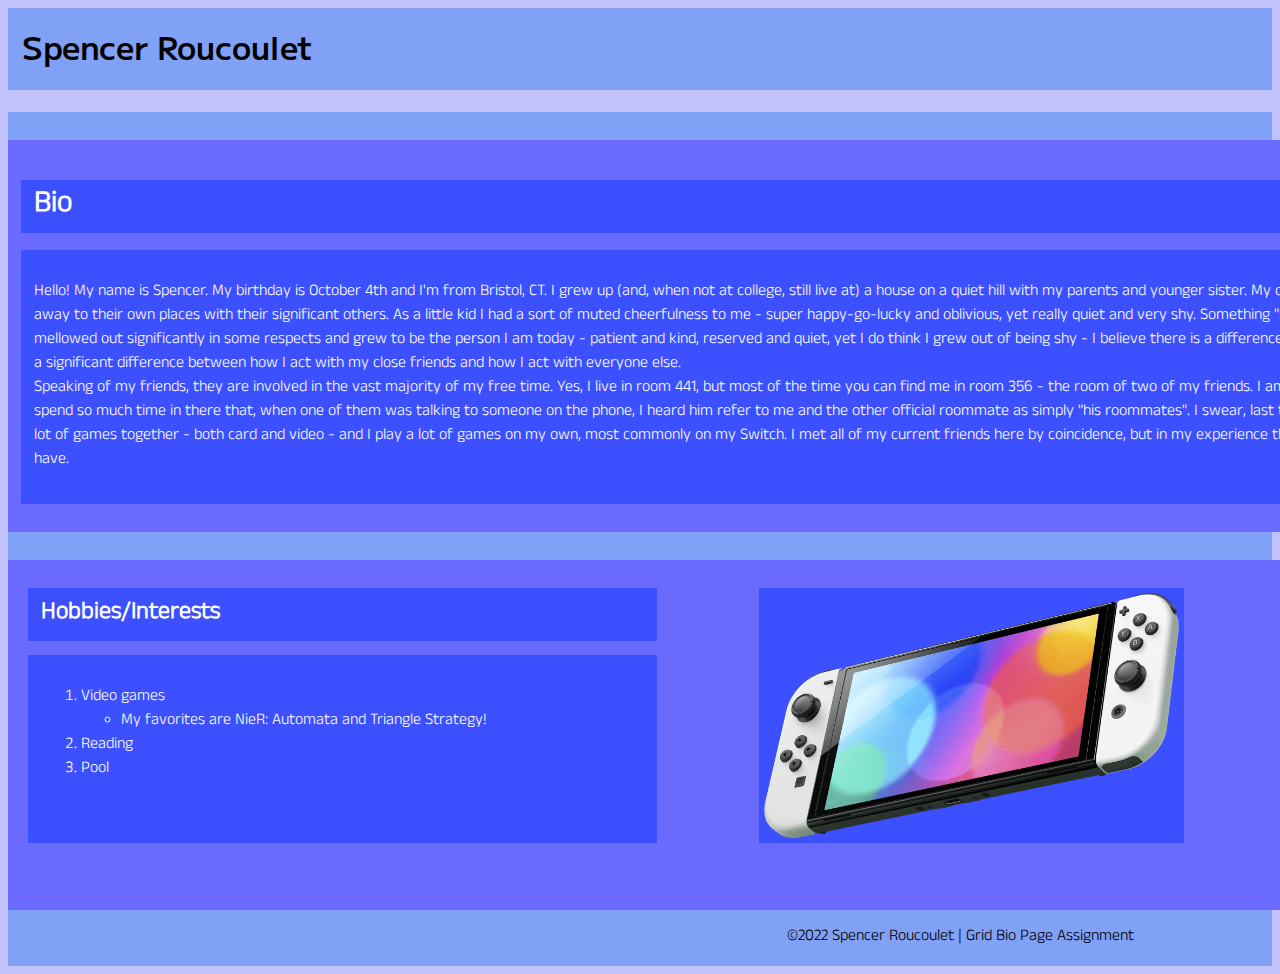
==== gridbio/index.html @ 092b7bad "w3 grid bio & files" ====
<!DOCTYPE html>
<html lang="en">
<head>
    <meta charset="UTF-8">
    <meta http-equiv="X-UA-Compatible" content="IE=edge">
    <meta name="viewport" content="width=device-width, initial-scale=1.0">
    <meta name="author" content="S Roucoulet">
    <meta name="description" content="week 1 bio page">
    <link rel="stylesheet" href="styles.css">
    <title>W2 Bio</title>

    
</head>
<body id="body">

        <div id="titlediv">

        <h1 id="title">Spencer Roucoulet</h1>

        </div><!--/titlediv-->
        <nav>

            <a href="#" class="navlinks">Bio</a>
            <a href="#" class="navlinks">Schooling</a>
            <a href="#" class="navlinks">Hobbies</a>

        </nav>

        
        <main>

            <div id="bio">

                <div id="bioheader">
                <h2 class="subtitle">Bio</h2>
                </div>
                
                <img id="me" src="images/wdog.jpg" alt="me with my aunt and uncle's dog at christmas 2021">
                
                <div id="paradiv">
                <p>Hello! My name is Spencer. My birthday is October 4th and I'm from Bristol, CT. I grew up (and, when not at college, still live at) a house on a quiet hill with my parents and younger sister. My older brother and older sister used to live with us as well, but they have both since moved away to their own places with their significant others. As a little kid I had a sort of muted cheerfulness to me - super happy-go-lucky and oblivious, yet really quiet and very shy. Something "popped the bubble", so to speak, at the end of middle school, and throughout high school I mellowed out significantly in some respects and grew to be the person I am today - patient and kind, reserved and quiet, yet I do think I grew out of being shy - I believe there is a difference between reserved and shy. One of my friends calls me a "selective talker", because there is a significant difference between how I act with my close friends and how I act with everyone else.<br>Speaking of my friends, they are involved in the vast majority of my free time. Yes, I live in room 441, but most of the time you can find me in room 356 - the room of two of my friends. I am the unofficial third roommate, a title acknowledged by both of the official roommates. I spend so much time in there that, when one of them was talking to someone on the phone, I heard him refer to me and the other official roommate as simply "his roommates". I swear, last term I slept in that room more than one of the people paying for it. My friends and I play a lot of games together - both card and video - and I play a lot of games on my own, most commonly on my Switch. I met all of my current friends here by coincidence, but in my experience the friends you meet and keep through coincidence are usually the closest ones you will have.</p>
                </div>

            </div><!--/bio-->

            <div id="ed" class="hide">

                <div id="stitlediv">
                    <h2>Schooling</h2>
                </div> <!--/stitle-->

                <div id="slist">
                    <ul>
                        <li>O'Connell School</li>
                        <li>West Bristol School</li>
                        <li><a href="https://goodwin.cttech.org" target="_blank">E.C. Goodwin Tech</a></li>
                    </ul>
                </div>

                        
            </div><!--/ed-->

            <div id="hobbies" class="hide">

                <div id="hdiv">

                    <div id="htitlediv">
                    <h2 id="hih2">Hobbies/Interests</h2>
                    </div><!--htitlediv-->
                    
                    <div id="hlist">
                        <ol>
                            <li>Video games</li>
                                <ul><li>My favorites are NieR: Automata and Triangle Strategy!</li></ul>
                            <li>Reading</li>
                            <li>Pool</li>
                        </ol>
                    </div><!--/hlist-->
                

                    

                </div><!--hdiv-->

               


            </div><!--/hobbies-->

            <div id="oledpicdiv">
                <img id="oledpic" src="images/oled.png" alt="a nintendo switch OLED model with white joy-cons">
            </div>

            <footer>

                <p>©2022 Spencer Roucoulet | Grid Bio Page Assignment</p>

            </footer><!--/footer-->

        </main>



    <script>

        var links = document.querySelectorAll(`a`)
        var divs = document.querySelectorAll(`div`)
        console.log(divs)
    
        links[0].addEventListener(`click`, (e)=>{
            e.preventDefault()
            divs[2].classList.remove(`hide`)
            divs[3].classList.add(`hide`)
            divs[4].classList.add(`hide`)  
        })
        
        links[1].addEventListener(`click`, (e)=>{
            e.preventDefault()
            divs[2].classList.add(`hide`)
            divs[3].classList.remove(`hide`)
            divs[4].classList.add(`hide`)
        })
    
        links[2].addEventListener(`click`, (e)=>{
            e.preventDefault()
            divs[2].classList.add(`hide`)
            divs[3].classList.add(`hide`)
            divs[4].classList.remove(`hide`)
        })
    
    </script>

</body>




</html>
---- gridbio/styles.css ----
*{
    box-sizing: border-box;
}

nav{
    display:none;
}

html{
    margin: 0%;
    padding: 0;
    background-color: #c2c2ff;
}

@font-face {
    font-family: title;
    src: url(fonts/MPLUS1-SemiBold.ttf);
}

@font-face {
    font-family: main_text;
    src: url(fonts/AnekTelugu-Light.ttf);
}

#me{
    display: none;
}

main{
    display:grid;
    margin-top: 22px;
    grid-template-areas: "bio bio bio"
                         "hob nsw edu"
                         "fot fot fot";
    background-color: #80A1F5;
    color: white;
    font-family: main_text;
}

#hobbies{
    height: 350px;
    background-color: #6A6AFF;
    padding-top: 28px;
    padding-left: 20px;
}

#bioheader{
    background-color: #3D50FF;
    height: 53px;
    font-size: 20px;
    padding-left: 13px;
    font-size: 20px;
}

#bio{
    grid-area:bio;
    background-color: #6A6AFF;
    margin-top: 28px;
    margin-bottom: 28px;
    padding: 0 13px 0 13px;
    width: 1904px;
    
}

#ed{
    grid-area:edu;
    width: 606px;
    background-color: #6A6AFF;
    padding:28px 20px 28px 20px;
    margin-left: 20px;
}


#title{
    padding: 0;
    margin-left:14px;
    font-family: title;
    line-height: 35px;
}

#titlediv{
    display: flex;
    width: 100%;
    background-color: #80A1F5;
    align-content: center;
    height: 82px;
}

h2{
    margin: 0;
    height: 53px;
    line-height: 53px;
}

.subtitle{
    margin-top: 40px;
    line-height: 53px;

}

#paradiv{
    background-color: #3D50FF;
    margin-top: 17px;
    padding: 15px 13px 15px 13px;
    margin-bottom: 28px;
}

#hdiv{
    grid-area: hob;
    width: 629px;
    margin: 0;
}

#htitlediv{
    margin-bottom: 14px;
}

#hlist, #slist{
    margin-right: 0;
    background-color: #3D50FF;
    height: 188px;
    padding-top: 15px;
    padding-left: 13px;
}

#oledpicdiv{
    background-color: #6A6AFF;
    grid-area: nsw;
    padding:28px 13px 28px 13px;
    width: 629px;
    height: 350px;
    display: flex;
    justify-content: center;
}

#oledpic{
    width: 425px;
    background-color: #3D50FF;
    padding: 5px;
    height: 255px;
}

#hih2{
    line-height: 53px;
    background-color: #3D50FF;
    padding-left: 13px;

}

footer{
    display: flex;
    width: 100%;
    justify-content: center;
    grid-area: fot;
    color: black;
    text-decoration: bold;
}

#stitlediv{
    background-color: #3D50FF;
    margin-bottom: 14px;
    height: 53px;
    padding-left: 13px;
}
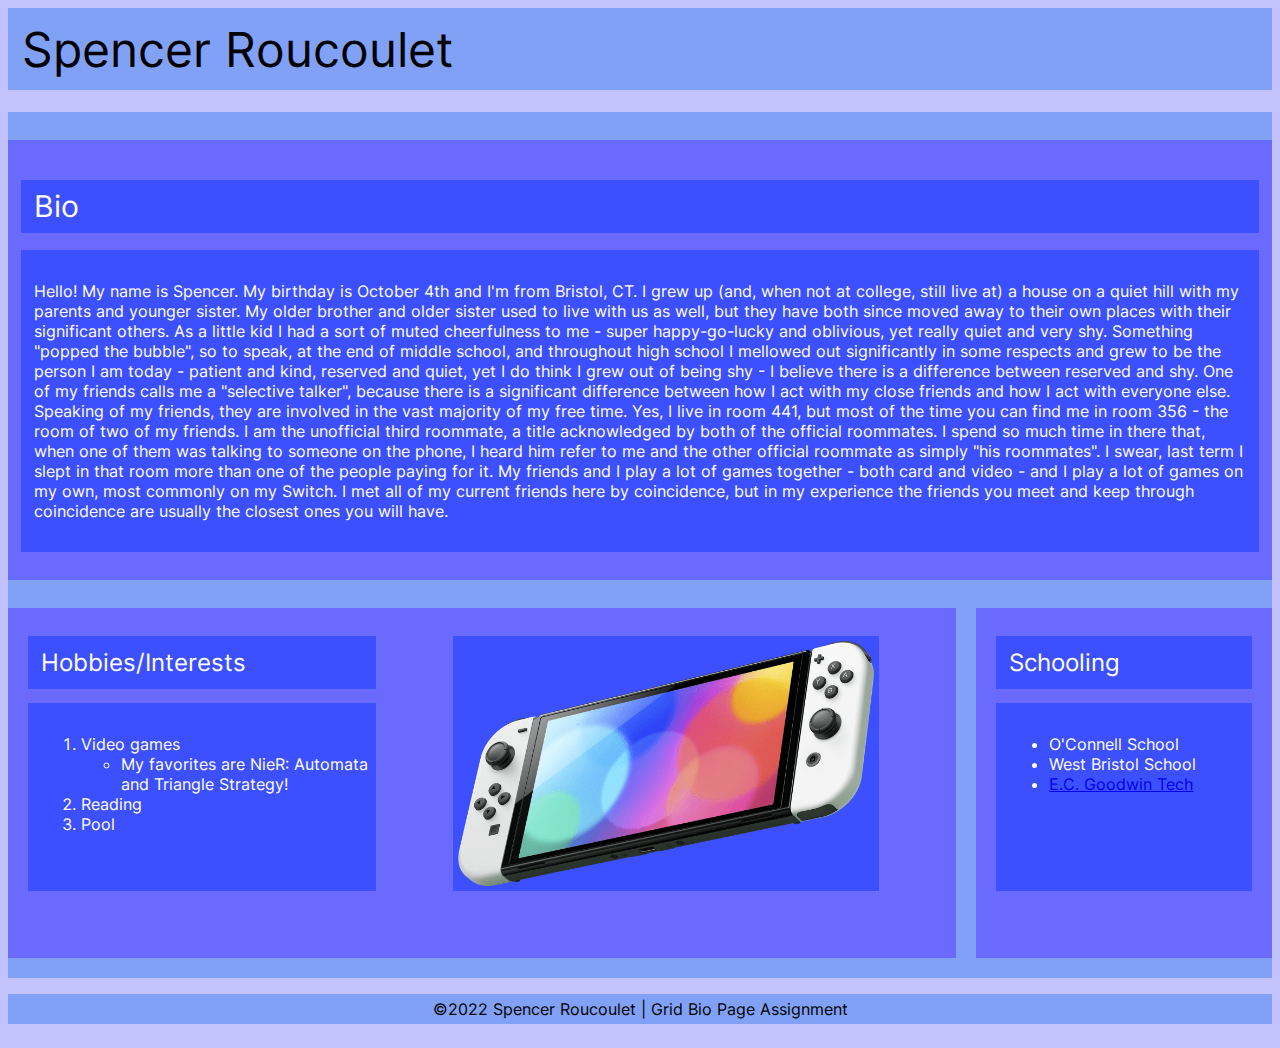
==== commit 153efa4f: "grid bio part 2" ====
--- a/gridbio/index.html
+++ b/gridbio/index.html
@@ -76,10 +76,7 @@
                             <li>Pool</li>
                         </ol>
                     </div><!--/hlist-->
-                
-
-                    
-
+            
                 </div><!--hdiv-->
 
                
--- a/gridbio/styles.css
+++ b/gridbio/styles.css
@@ -1,5 +1,7 @@
 *{
     box-sizing: border-box;
+    font-family: inter;
+    font-weight: normal;
 }
 
 nav{
@@ -12,14 +14,9 @@
     background-color: #c2c2ff;
 }
 
-@font-face {
-    font-family: title;
-    src: url(fonts/MPLUS1-SemiBold.ttf);
-}
-
-@font-face {
-    font-family: main_text;
-    src: url(fonts/AnekTelugu-Light.ttf);
+@font-face{
+    font-family: inter;
+    src: url(fonts/Inter-Regular.ttf)
 }
 
 #me{
@@ -34,7 +31,6 @@
                          "fot fot fot";
     background-color: #80A1F5;
     color: white;
-    font-family: main_text;
 }
 
 #hobbies{
@@ -58,13 +54,11 @@
     margin-top: 28px;
     margin-bottom: 28px;
     padding: 0 13px 0 13px;
-    width: 1904px;
     
 }
 
 #ed{
     grid-area:edu;
-    width: 606px;
     background-color: #6A6AFF;
     padding:28px 20px 28px 20px;
     margin-left: 20px;
@@ -73,9 +67,12 @@
 
 #title{
     padding: 0;
-    margin-left:14px;
-    font-family: title;
-    line-height: 35px;
+    font-size: 48px;
+    font-weight: 400;
+    line-height: 58px;
+    letter-spacing: 0em;
+    text-align: left;
+    margin:13px 0 0 14px;
 }
 
 #titlediv{
@@ -107,7 +104,6 @@
 
 #hdiv{
     grid-area: hob;
-    width: 629px;
     margin: 0;
 }
 
@@ -127,14 +123,12 @@
     background-color: #6A6AFF;
     grid-area: nsw;
     padding:28px 13px 28px 13px;
-    width: 629px;
     height: 350px;
     display: flex;
     justify-content: center;
 }
 
 #oledpic{
-    width: 425px;
     background-color: #3D50FF;
     padding: 5px;
     height: 255px;
@@ -148,12 +142,13 @@
 }
 
 footer{
+    background-color: #c2c2ff;
     display: flex;
     width: 100%;
     justify-content: center;
     grid-area: fot;
     color: black;
-    text-decoration: bold;
+    margin-top: 20px;
 }
 
 #stitlediv{
@@ -161,4 +156,12 @@
     margin-bottom: 14px;
     height: 53px;
     padding-left: 13px;
+}
+
+footer p{
+    text-align: center;
+    width: 100%;
+    background-color: #80A1F5;
+    height: 30px;
+    line-height: 30px;
 }